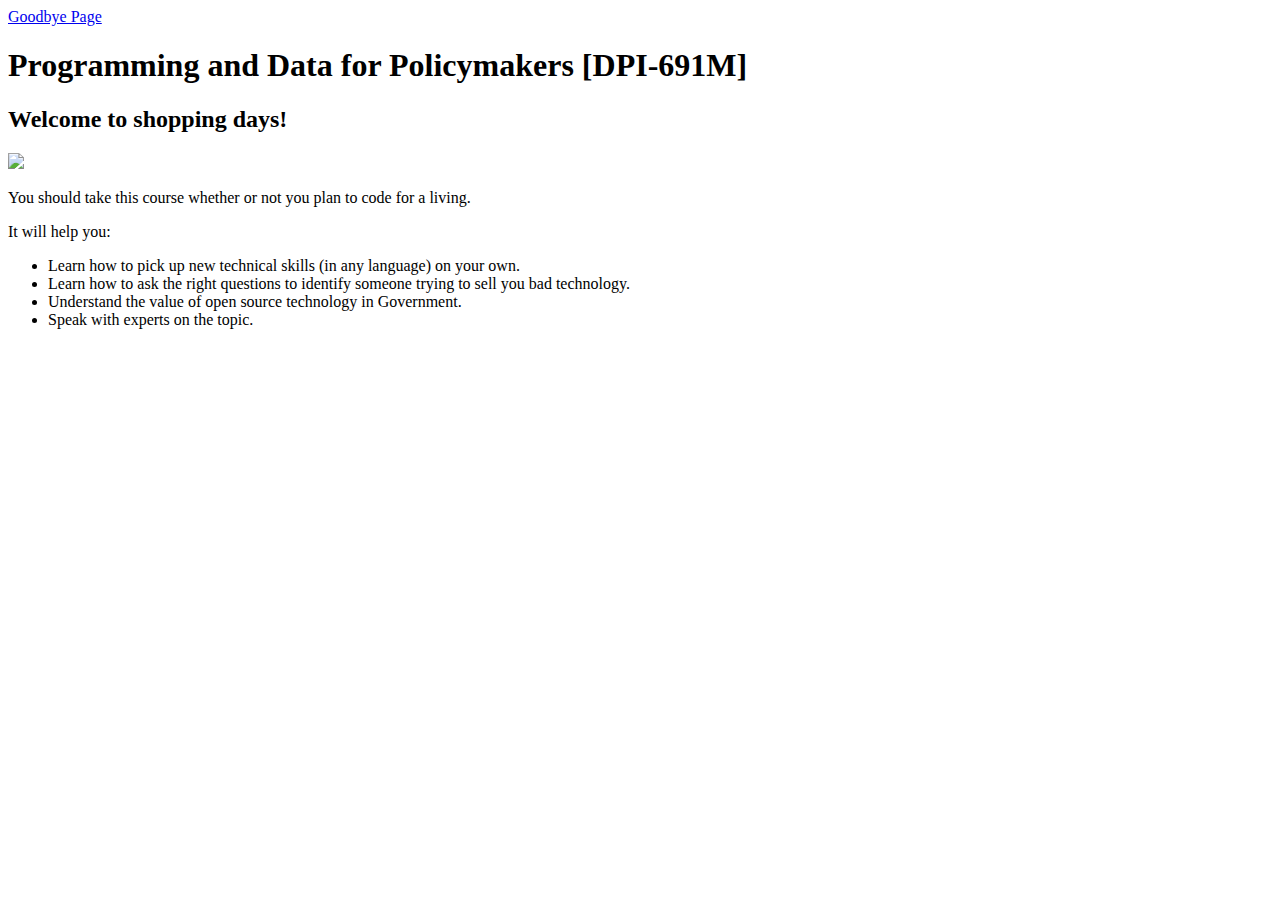
==== index.html @ 80797d98 "add links between two webs" ====
<!DOCTYPE html>
<html>
<head>
	<!-- Text that appears in the browser tab -->
	<title>DPI-691M</title>
	<!-- Link stylesheet -->
	<link rel="stylesheet" type="text/css" href="styles.css">
</head>
<body>
	<!-- Head and subhead -->
	<a href="goodbye.html"> Goodbye Page </a>
	<h1>Programming and Data for Policymakers [DPI-691M]</h1>
	<h2>Welcome to shopping days!</h2>

	<!-- Image -->
	<img src="https://www.hks.harvard.edu/sites/default/files/images/paragraph_footer/harvard-kennedy-school-logo_1.png"/>

	<!-- Paragraphs of text -->
	<p>You should take this course whether or not you plan to code for a living.</p>
	<p>It will help you:</p>

	<!-- Unordered List (bullet points) -->
	<ul>
		<li>Learn how to pick up new technical skills (in any language) on your own.</li>
		<li>Learn how to ask the right questions to identify someone trying to sell you bad technology.</li>
		<li>Understand the value of open source technology in Government.</li>
		<li>Speak with experts on the topic.</li>
	</ul>

	<!-- Invoke the JavaScript file for interactive image -->
	<script type="text/javascript" src='main.js'></script>
</body>
</html>
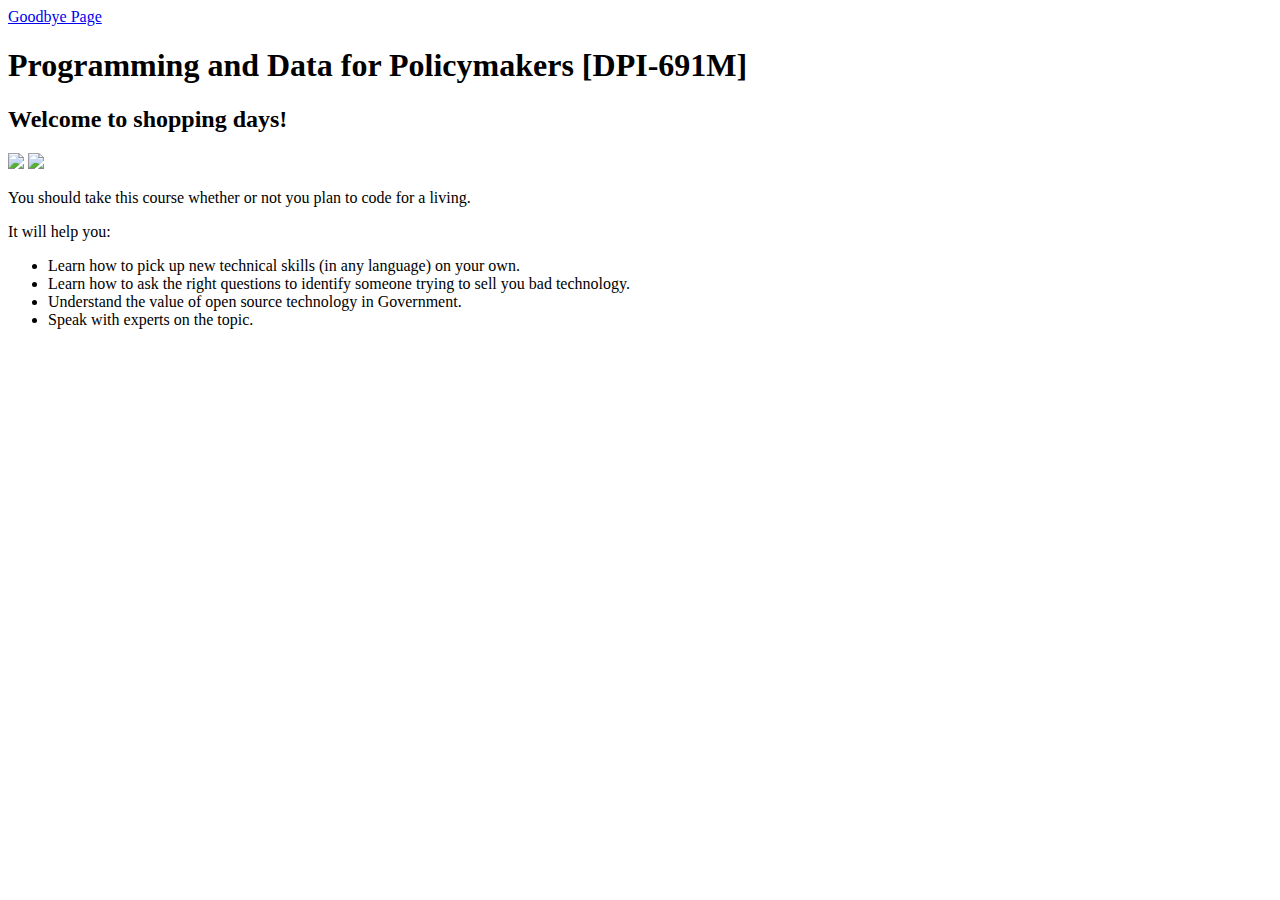
==== commit ef610001: "add a picture to home page" ====
--- a/index.html
+++ b/index.html
@@ -14,6 +14,7 @@
 
 	<!-- Image -->
 	<img src="https://www.hks.harvard.edu/sites/default/files/images/paragraph_footer/harvard-kennedy-school-logo_1.png"/>
+	<img src="https://s3.amazonaws.com/thumbnails.thecrimson.com/photos/2017/12/08/020410_1326714.jpg.1500x999_q95_crop-smart_upscale.jpg"/>
 
 	<!-- Paragraphs of text -->
 	<p>You should take this course whether or not you plan to code for a living.</p>
